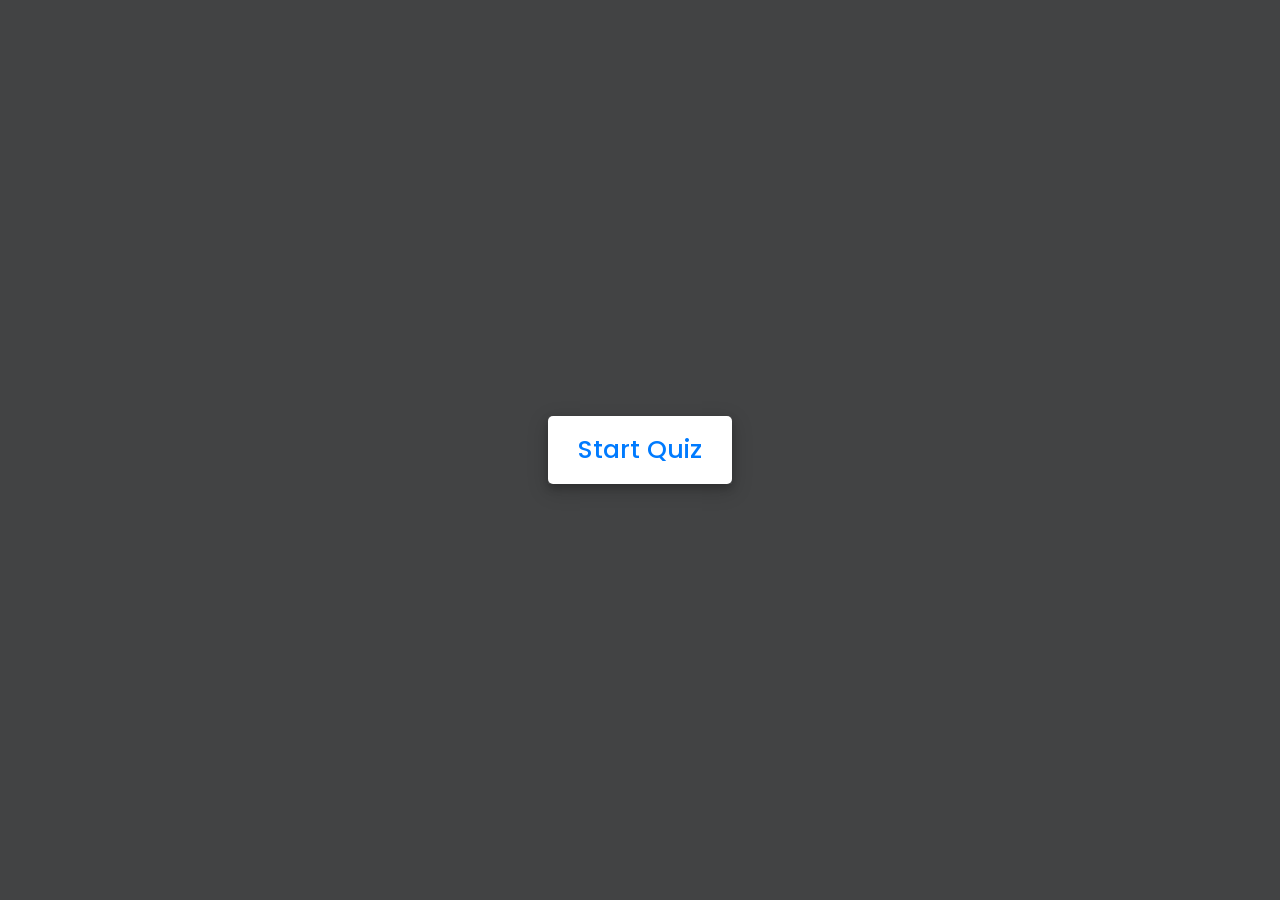
==== index.html @ 80641c92 "move index.html to root" ====
<!DOCTYPE html>
<html lang="en">
<head>
    <meta charset="UTF-8">
    <meta name="viewport" content="width=device-width, initial-scale=1.0">
    <title>Quiz App | Michael Correa</title>
    <link rel="stylesheet" href="./assets/css/style.css">
    
    <link rel="stylesheet" href="https://cdnjs.cloudflare.com/ajax/libs/font-awesome/5.15.3/css/all.min.css"/>
</head>
<body>
    <div class="start_btn"><button>Start Quiz</button></div>

    <!-- Info Box -->
    <div class="info_box">
        <div class="info-title"><span>Some Rules of this Quiz</span></div>
        <div class="info-list">
            <div class="info">1. You will have only <span>15 seconds</span> per each question.</div>
            <div class="info">2. Once you select your answer, it can't be undone.</div>
            <div class="info">3. You can't select any option once time goes off.</div>
            <div class="info">4. You can't exit from the Quiz while you're playing.</div>
            <div class="info">5. You'll get points on the basis of your correct answers.</div>
        </div>
        <div class="buttons">
            <button class="quit">Exit Quiz</button>
            <button class="restart">Continue</button>
        </div>
    </div>

    <!-- Quiz Box -->
    <div class="quiz_box">
        <header>
            <div class="title">Quiz</div>
            <div class="timer">
                <div class="time_left_txt">Time Left</div>
                <div class="timer_sec">15</div>
            </div>
            <div class="time_line"></div>
        </header>
        <section>
            <div class="que_text">
        
            </div>
            <div class="option_list">
               
            </div>
        </section>
        <footer>
            <div class="total_que">
            </div>
            <button class="next_btn">Next Question</button>
        </footer>
    </div>

    <div class="result_box">
        <div class="icon">
            <i class="fas fa-crown"></i>
        </div>
        <div class="complete_text">You've completed the Quiz!</div>
        <div class="score_text">
        </div>
        <div class="buttons">
            <button class="restart">Replay Quiz</button>
            <button class="quit">Quit Quiz</button>
        </div>
    </div>

    <script src="/assets/js/questions.js"></script>

    <script src="/assets/js/script.js"></script>

</body>
</html>
---- assets/css/style.css ----
@import url('https://fonts.googleapis.com/css2?family=Poppins:wght@200;300;400;500;600;700&display=swap');
*{
    margin: 0;
    padding: 0;
    box-sizing: border-box;
    font-family: 'Poppins', sans-serif;
}

body{
    background: #424344;
}

::selection{
    color: #fff;
    background: #007bff;
}

.start_btn,
.info_box,
.quiz_box,
.result_box{
    position: absolute;
    top: 50%;
    left: 50%;
    transform: translate(-50%, -50%);
    box-shadow: 0 4px 8px 0 rgba(0, 0, 0, 0.2), 
                0 6px 20px 0 rgba(0, 0, 0, 0.19);
}

.info_box.activeInfo,
.quiz_box.activeQuiz,
.result_box.activeResult{
    opacity: 1;
    z-index: 5;
    pointer-events: auto;
    transform: translate(-50%, -50%) scale(1);
}

.start_btn button{
    font-size: 25px;
    font-weight: 500;
    color: #007bff;
    padding: 15px 30px;
    outline: none;
    border: none;
    border-radius: 5px;
    background: #fff;
    cursor: pointer;
}

.info_box{
    width: 540px;
    background: #fff;
    border-radius: 5px;
    transform: translate(-50%, -50%) scale(0.9);
    opacity: 0;
    pointer-events: none;
    transition: all 0.3s ease;
}

.info_box .info-title{
    height: 60px;
    width: 100%;
    border-bottom: 1px solid lightgrey;
    display: flex;
    align-items: center;
    padding: 0 30px;
    border-radius: 5px 5px 0 0;
    font-size: 20px;
    font-weight: 600;
}

.info_box .info-list{
    padding: 15px 30px;
}

.info_box .info-list .info{
    margin: 5px 0;
    font-size: 17px;
}

.info_box .info-list .info span{
    font-weight: 600;
    color: #007bff;
}
.info_box .buttons{
    height: 60px;
    display: flex;
    align-items: center;
    justify-content: flex-end;
    padding: 0 30px;
    border-top: 1px solid lightgrey;
}

.info_box .buttons button{
    margin: 0 5px;
    height: 40px;
    width: 100px;
    font-size: 16px;
    font-weight: 500;
    cursor: pointer;
    border: none;
    outline: none;
    border-radius: 5px;
    border: 1px solid #007bff;
    transition: all 0.3s ease;
}

.quiz_box{
    width: 550px;
    background: #fff;
    border-radius: 5px;
    transform: translate(-50%, -50%) scale(0.9);
    opacity: 0;
    pointer-events: none;
    transition: all 0.3s ease;
}

.quiz_box header{
    position: relative;
    z-index: 2;
    height: 70px;
    padding: 0 30px;
    background: #fff;
    border-radius: 5px 5px 0 0;
    display: flex;
    align-items: center;
    justify-content: space-between;
    box-shadow: 0px 3px 5px 1px rgba(0,0,0,0.1);
}

.quiz_box header .title{
    font-size: 20px;
    font-weight: 600;
}

.quiz_box header .timer{
    color: #004085;
    background: #cce5ff;
    border: 1px solid #b8daff;
    height: 45px;
    padding: 0 8px;
    border-radius: 5px;
    display: flex;
    align-items: center;
    justify-content: space-between;
    width: 145px;
}

.quiz_box header .timer .time_left_txt{
    font-weight: 400;
    font-size: 17px;
    user-select: none;
}

.quiz_box header .timer .timer_sec{
    font-size: 18px;
    font-weight: 500;
    height: 30px;
    width: 45px;
    color: #fff;
    border-radius: 5px;
    line-height: 30px;
    text-align: center;
    background: #343a40;
    border: 1px solid #343a40;
    user-select: none;
}

.quiz_box header .time_line{
    position: absolute;
    bottom: 0px;
    left: 0px;
    height: 3px;
    background: #007bff;
}

section{
    padding: 25px 30px 20px 30px;
    background: #fff;
}

section .que_text{
    font-size: 25px;
    font-weight: 600;
}

section .option_list{
    padding: 20px 0px;
    display: block;   
}

section .option_list .option{
    background: aliceblue;
    border: 1px solid #84c5fe;
    border-radius: 5px;
    padding: 8px 15px;
    font-size: 17px;
    margin-bottom: 15px;
    cursor: pointer;
    transition: all 0.3s ease;
    display: flex;
    align-items: center;
    justify-content: space-between;
}

section .option_list .option:last-child{
    margin-bottom: 0px;
}

section .option_list .option:hover{
    color: #004085;
    background: #cce5ff;
    border: 1px solid #b8daff;
}

section .option_list .option.correct{
    color: #155724;
    background: #d4edda;
    border: 1px solid #c3e6cb;
}

section .option_list .option.incorrect{
    color: #721c24;
    background: #f8d7da;
    border: 1px solid #f5c6cb;
}

section .option_list .option.disabled{
    pointer-events: none;
}

section .option_list .option .icon{
    height: 26px;
    width: 26px;
    border: 2px solid transparent;
    border-radius: 50%;
    text-align: center;
    font-size: 13px;
    pointer-events: none;
    transition: all 0.3s ease;
    line-height: 24px;
}
.option_list .option .icon.tick{
    color: #23903c;
    border-color: #23903c;
    background: #d4edda;
}

.option_list .option .icon.cross{
    color: #a42834;
    background: #f8d7da;
    border-color: #a42834;
}

footer{
    height: 60px;
    padding: 0 30px;
    display: flex;
    align-items: center;
    justify-content: space-between;
    border-top: 1px solid lightgrey;
}

footer .total_que span{
    display: flex;
    user-select: none;
}

footer .total_que span p{
    font-weight: 500;
    padding: 0 5px;
}

footer .total_que span p:first-child{
    padding-left: 0px;
}

footer button{
    height: 40px;
    padding: 0 13px;
    font-size: 18px;
    font-weight: 400;
    cursor: pointer;
    border: none;
    outline: none;
    color: #fff;
    border-radius: 5px;
    background: #007bff;
    border: 1px solid #007bff;
    line-height: 10px;
    opacity: 0;
    pointer-events: none;
    transform: scale(0.95);
    transition: all 0.3s ease;
}

footer button:hover{
    background: #0263ca;
}

footer button.show{
    opacity: 1;
    pointer-events: auto;
    transform: scale(1);
}

.result_box{
    background: #fff;
    border-radius: 5px;
    display: flex;
    padding: 25px 30px;
    width: 450px;
    align-items: center;
    flex-direction: column;
    justify-content: center;
    transform: translate(-50%, -50%) scale(0.9);
    opacity: 0;
    pointer-events: none;
    transition: all 0.3s ease;
}

.result_box .icon{
    font-size: 100px;
    color: #007bff;
    margin-bottom: 10px;
}

.result_box .complete_text{
    font-size: 20px;
    font-weight: 500;
}

.result_box .score_text span{
    display: flex;
    margin: 10px 0;
    font-size: 18px;
    font-weight: 500;
}

.result_box .score_text span p{
    padding: 0 4px;
    font-weight: 600;
}

.result_box .buttons{
    display: flex;
    margin: 20px 0;
}

.result_box .buttons button{
    margin: 0 10px;
    height: 45px;
    padding: 0 20px;
    font-size: 18px;
    font-weight: 500;
    cursor: pointer;
    border: none;
    outline: none;
    border-radius: 5px;
    border: 1px solid #007bff;
    transition: all 0.3s ease;
}

.buttons button.restart{
    color: #fff;
    background: #007bff;
}

.buttons button.restart:hover{
    background: #0263ca;
}

.buttons button.quit{
    color: #007bff;
    background: #fff;
}

.buttons button.quit:hover{
    color: #fff;
    background: #007bff;
}
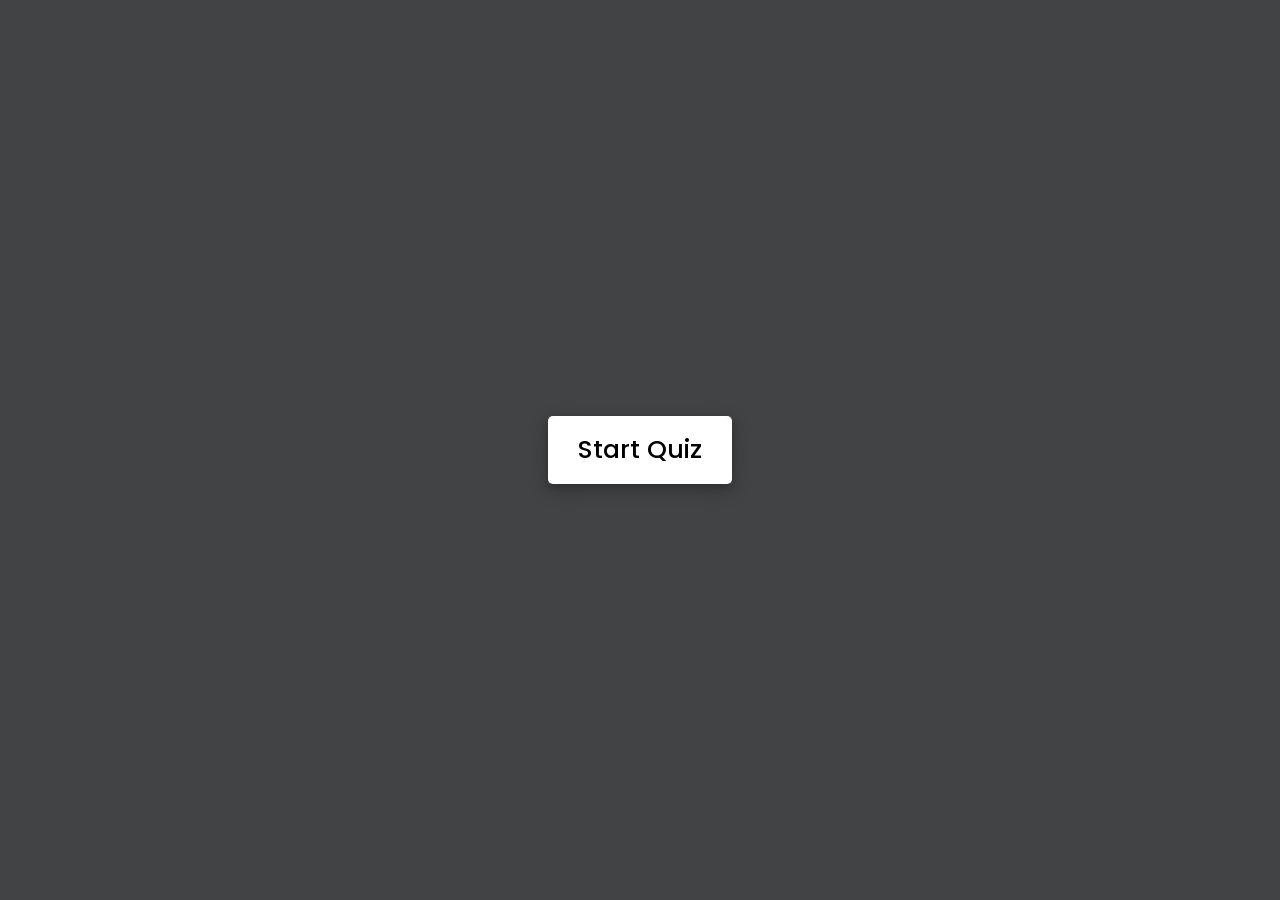
==== commit da7a2edb: "first commit" ====
--- a/index.html
+++ b/index.html
@@ -5,7 +5,7 @@
     <meta charset="UTF-8">
     <meta name="viewport" content="width=device-width, initial-scale=1.0">
     <title>Quiz App | Michael Correa</title>
-    <link rel="stylesheet" href="./assets/css/style.css">
+    <link rel="stylesheet" href="assets/css/style.css">
     
     <link rel="stylesheet" href="https://cdnjs.cloudflare.com/ajax/libs/font-awesome/5.15.3/css/all.min.css"/>
 </head>
@@ -16,7 +16,7 @@
     <div class="info_box">
         <div class="info-title"><span>Some Rules of this Quiz</span></div>
         <div class="info-list">
-            <div class="info">1. You will have only <span>15 seconds</span> per each question.</div>
+            <div class="info">1. You will have only <span>20 seconds</span> per each question.</div>
             <div class="info">2. Once you select your answer, it can't be undone.</div>
             <div class="info">3. You can't select any option once time goes off.</div>
             <div class="info">4. You can't exit from the Quiz while you're playing.</div>
@@ -66,9 +66,9 @@
         </div>
     </div>
 
-    <script src="/assets/js/questions.js"></script>
+    <script src="assets/js/questions.js"></script>
 
-    <script src="/assets/js/script.js"></script>
+    <script src="assets/js/script.js"></script>
 
 </body>
 </html>
--- a/assets/css/style.css
+++ b/assets/css/style.css
@@ -12,8 +12,8 @@
 }
 
 ::selection{
-    color: #fff;
-    background: #007bff;
+    color: yellow;
+    background: darkblue;
 }
 
 .start_btn,
@@ -40,7 +40,7 @@
 .start_btn button{
     font-size: 25px;
     font-weight: 500;
-    color: #007bff;
+    color: black;
     padding: 15px 30px;
     outline: none;
     border: none;
